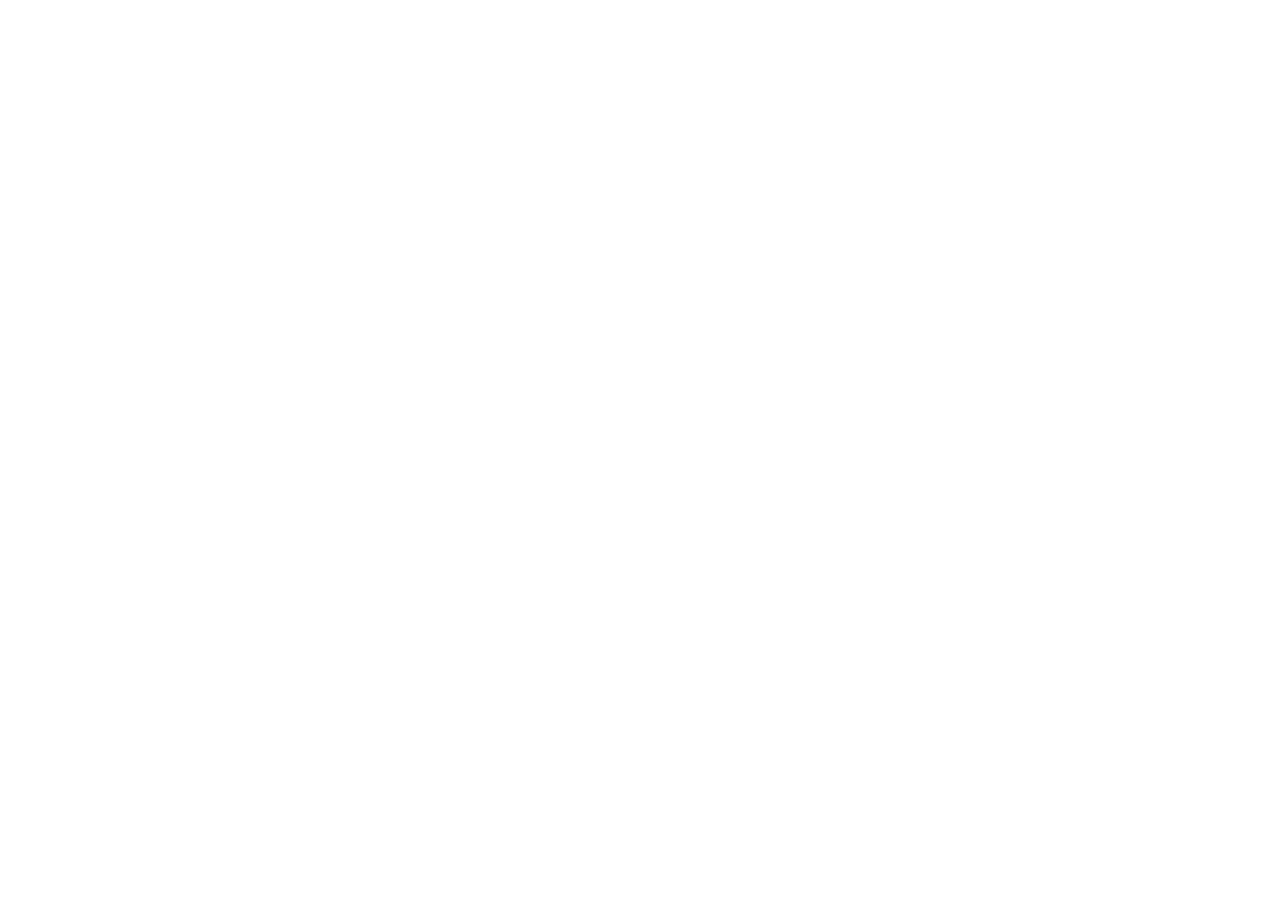
==== index.html @ 8ecb1ac5 "html básico" ====
<!DOCTYPE html>
<html lang="pt-br">
<head>
    <meta charset="UTF-8">
    <meta name="viewport" content="width=device-width, initial-scale=1.0">
    <title>Portfólio</title>
</head>
<body>
    <main>
        <header>
        </header>
        <footer>
        </footer>
    </main>    
</body>
</html>
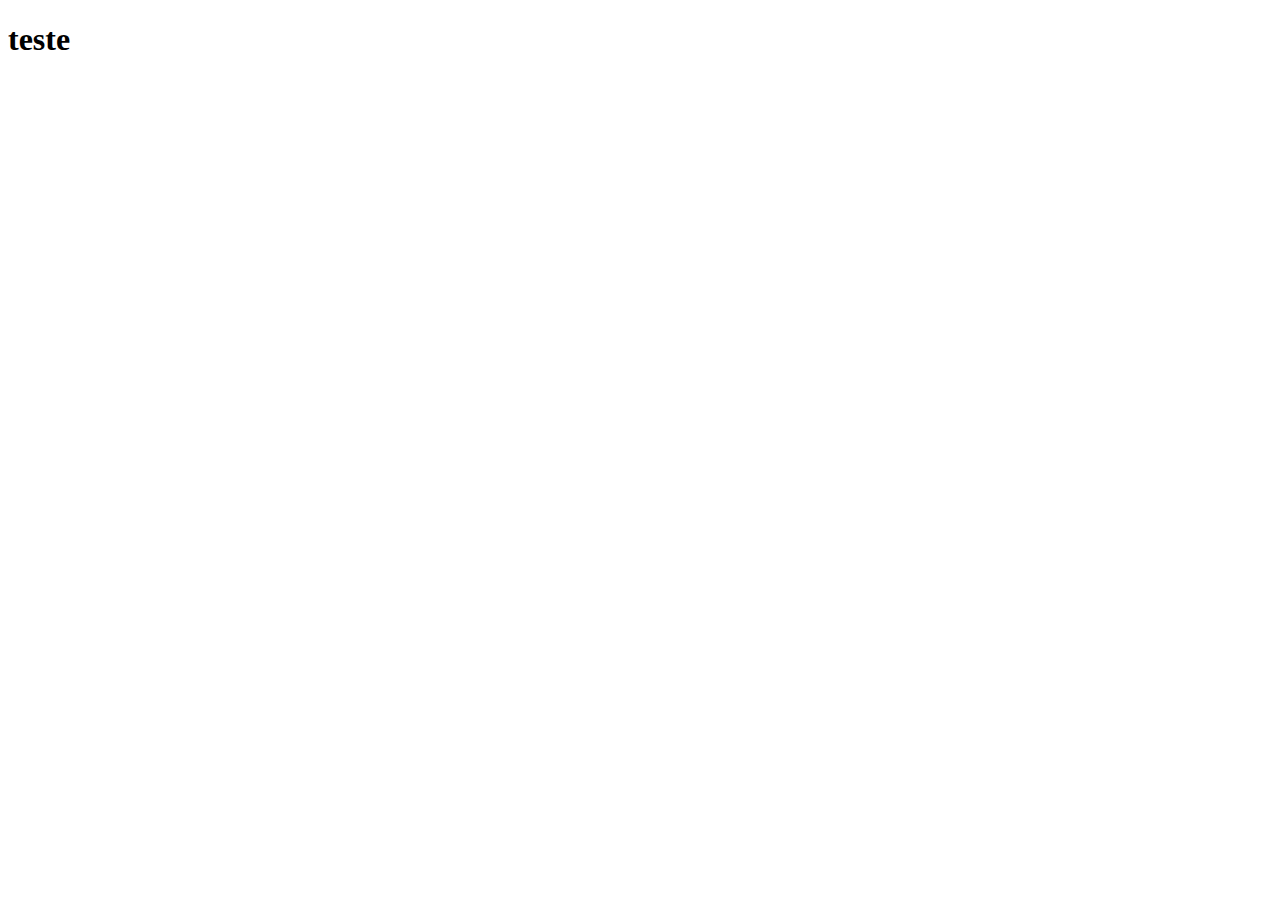
==== commit dabfeb9e: "teste" ====
--- a/index.html
+++ b/index.html
@@ -8,6 +8,7 @@
 <body>
     <main>
         <header>
+            <h1>teste</h1>
         </header>
         <footer>
         </footer>
